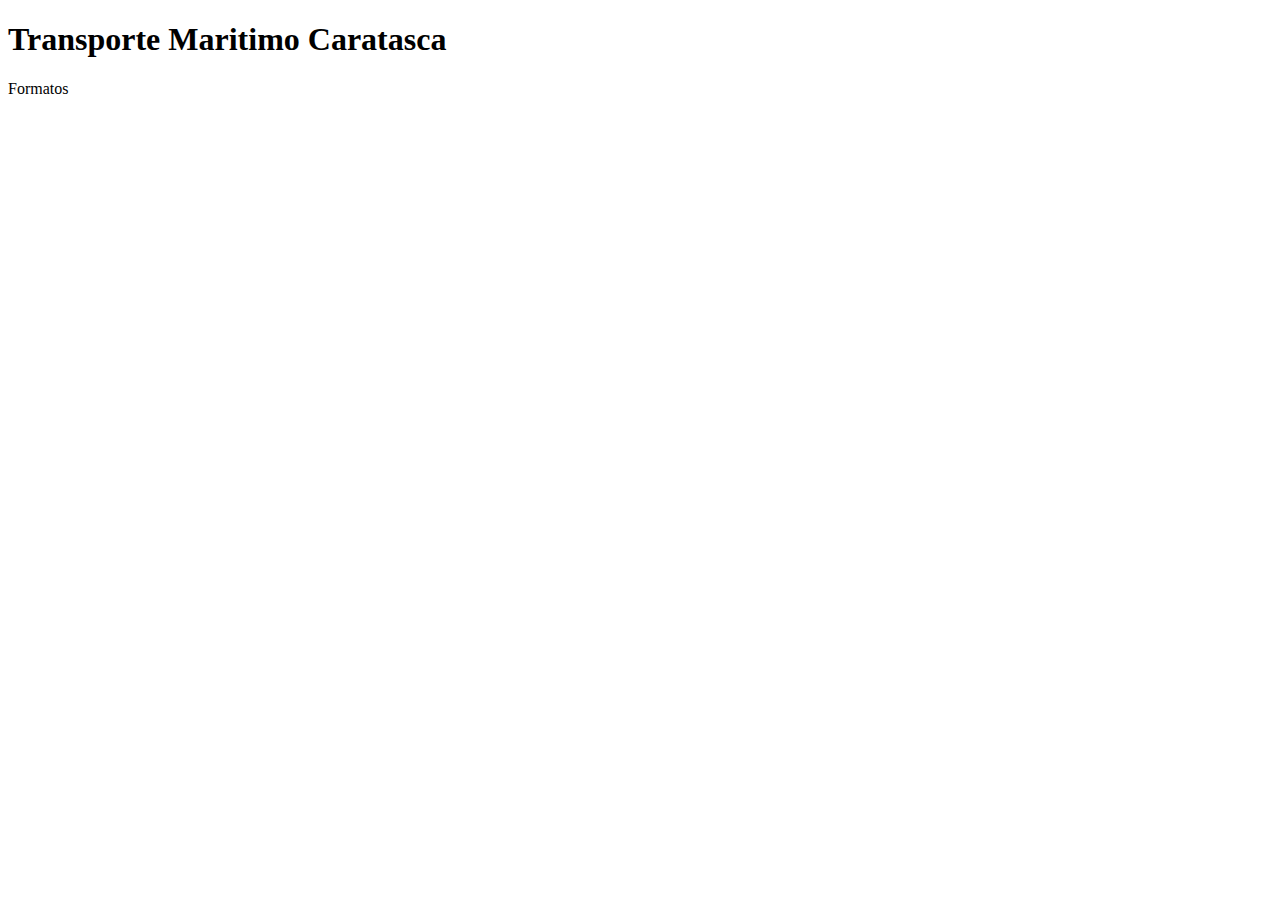
==== index.html @ 41123ac3 "index.html" ====
<!DOCTYPE html>
<html lang="en">
  <head>
    <meta charset="UTF-8" />
    <meta name="viewport" content="width=device-width, initial-scale=1.0" />
    <title>Adelanto</title>
  </head>
  <body>
    <h1>Transporte Maritimo Caratasca</h1>
    <p>Formatos</p>
  </body>
</html>
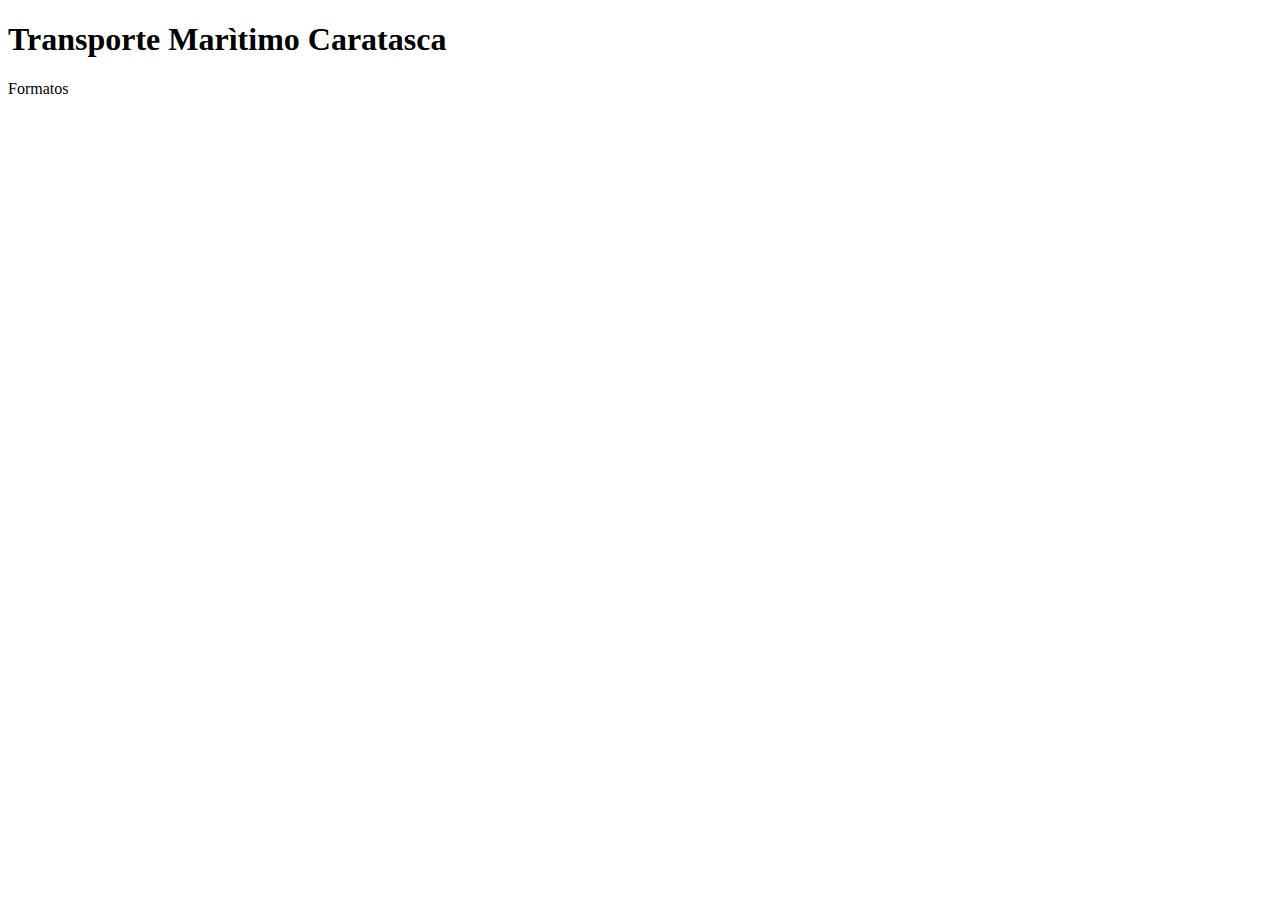
==== commit a8ef70d2: "index.html" ====
--- a/index.html
+++ b/index.html
@@ -3,10 +3,10 @@
   <head>
     <meta charset="UTF-8" />
     <meta name="viewport" content="width=device-width, initial-scale=1.0" />
-    <title>Adelanto</title>
+    <title>Formato Adelanto</title>
   </head>
   <body>
-    <h1>Transporte Maritimo Caratasca</h1>
+    <h1>Transporte Marìtimo Caratasca</h1>
     <p>Formatos</p>
   </body>
 </html>
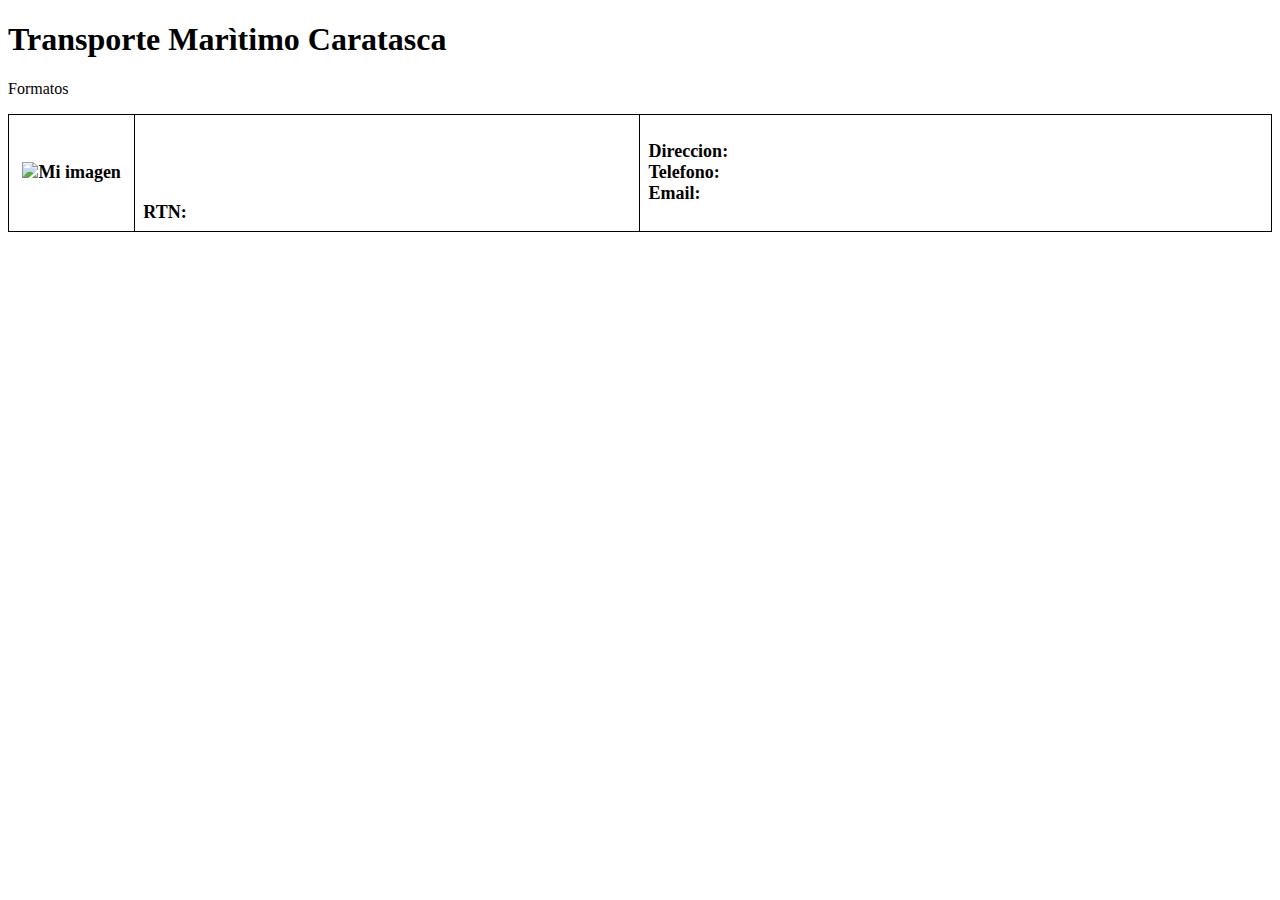
==== commit fbc8c0d8: "index.html" ====
--- a/index.html
+++ b/index.html
@@ -8,5 +8,68 @@
   <body>
     <h1>Transporte Marìtimo Caratasca</h1>
     <p>Formatos</p>
+
+<style type="text/css">
+      #letter-size {
+        width: 5.5in;
+        margin: 0in;
+        padding: 20px;
+        font-family: Arial, sans-serif;
+        margin-left: 0.2in;
+        margin-right: 0.2in;
+        margin-top: 0.5in;
+        margin-bottom: 0.5in;
+      }
+  
+.label {
+        text-align: center;
+        font-size: 18px;
+        margin-bottom: 10px;
+      }
+  
+  table {
+        width: 100%;
+        border-collapse: collapse;
+        margin-bottom: 20px;
+      }
+
+  table,
+      th,
+      td {
+        border: 1px solid black;
+        padding: 8px;
+        text-align: center;
+      }
+.mi-imagen {
+        width: 100px;
+        height: 100px;
+        padding: auto;
+        align: center;
+        vertical-align: center;
+      }
+    </style>
+  <div class="label"> 
+
+   <table style="width: 100%">
+        <tr>
+          <th colspan="4" style="width: 10%">
+            <img src="/js/logoindex.jpeg" alt="Mi imagen" class="mi-imagen" />
+          </th>
+          <th colspan="4" style="width: 40%; text-align: left">
+            <b style="font-size: 50px" id="empresa"></b><br />
+            <b id="razon"></b><br />
+            <b>RTN: <span id="rtn"></span></b><br />
+          </th>
+          <th colspan="4" style="width: 50%; text-align: left">
+            <b>Direccion: <span id="direccion"></span></b><br />
+            <b>Telefono: <span id="telefono"></span></b><br />
+            <b>Email: <span id="email"></span></b><br />
+          </th>
+        </tr>
+      </table> 
+  
+  </div>
+
+    
   </body>
 </html>
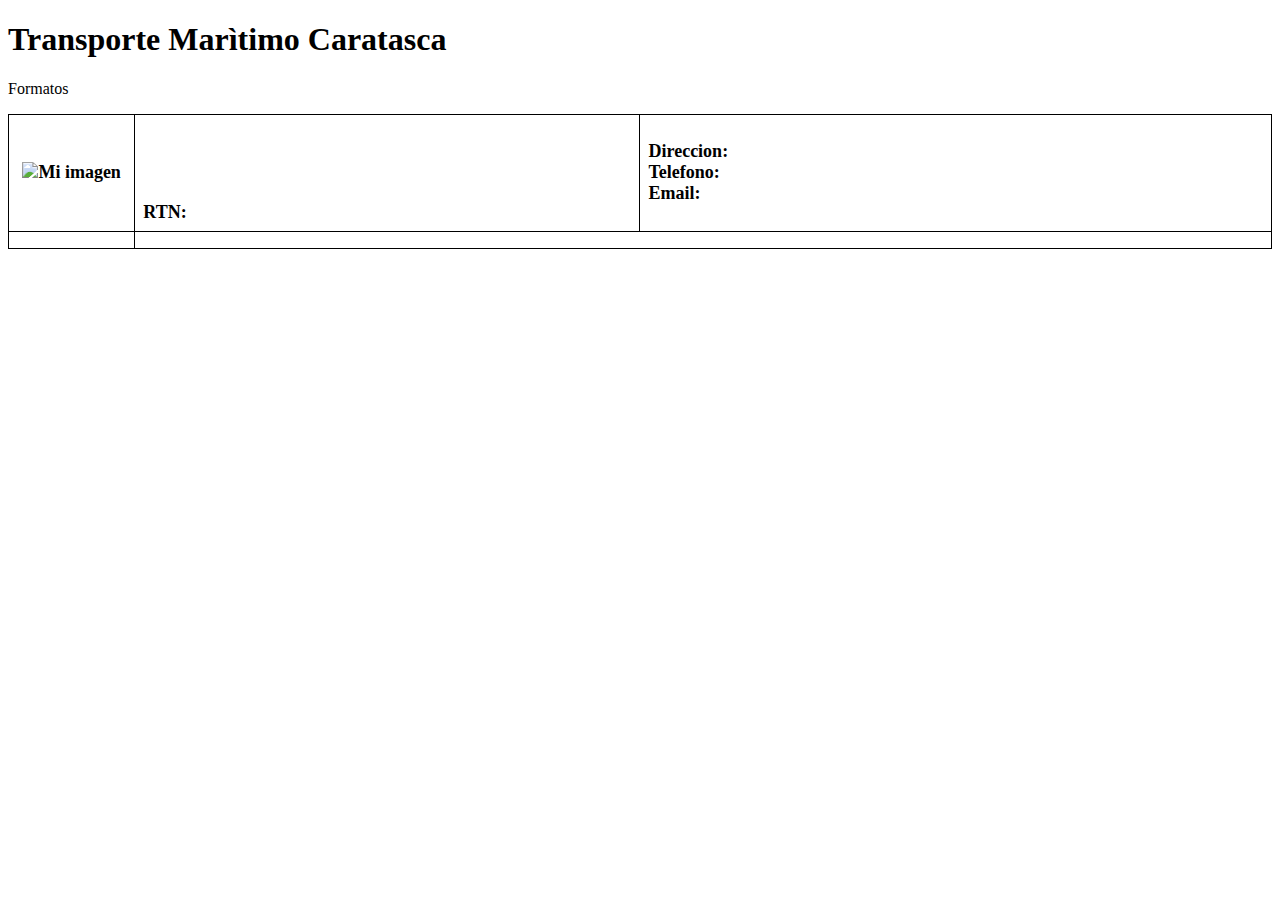
==== commit 575d9459: "index.html" ====
--- a/index.html
+++ b/index.html
@@ -66,6 +66,11 @@
             <b>Email: <span id="email"></span></b><br />
           </th>
         </tr>
+     <tr>
+       <td>
+         
+       </td>
+     </tr>
       </table> 
   
   </div>
